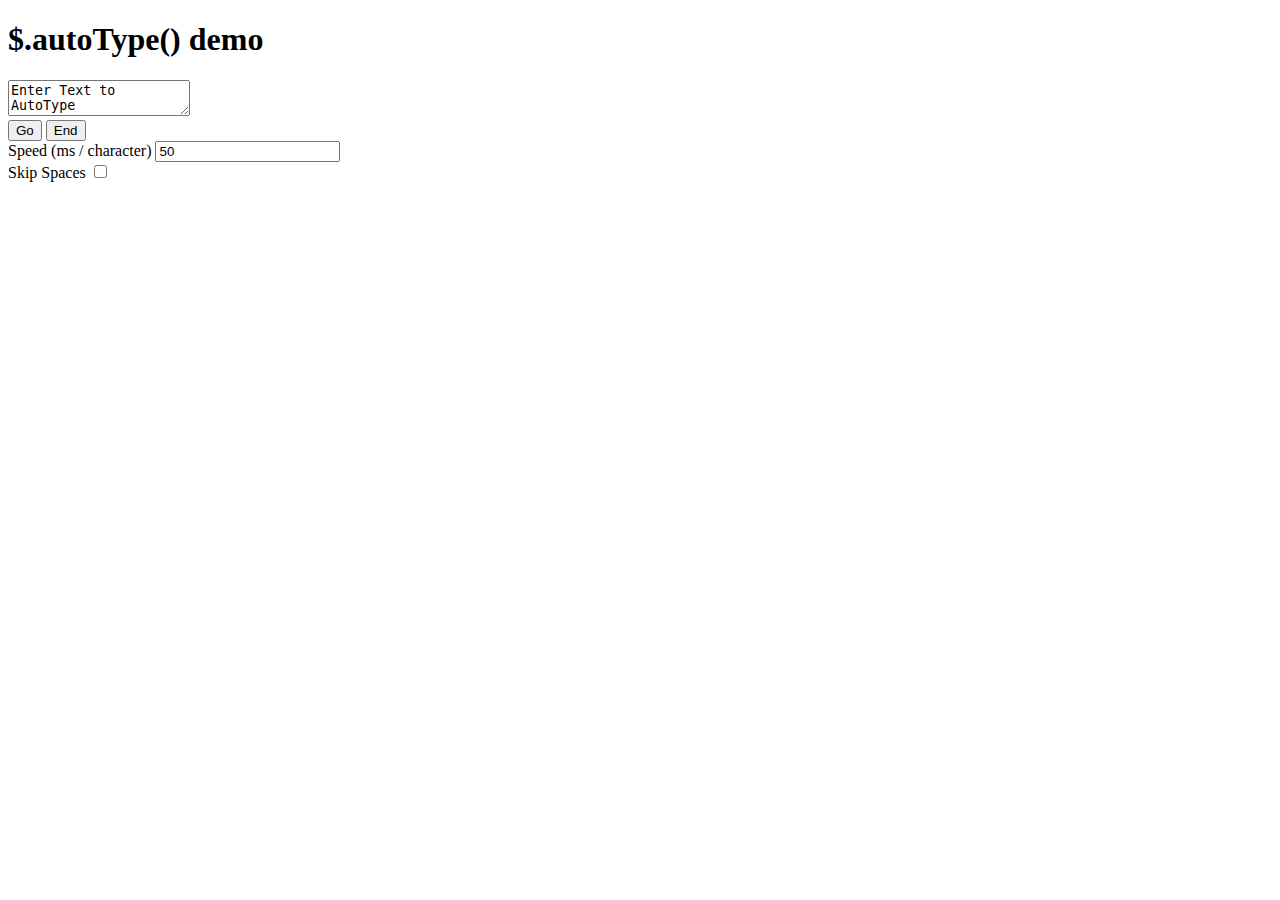
==== demo/index.html @ 364dab39 "Added files via upload" ====
<!DOCTYPE html>
<html lang="">
<head>
    <meta charset="utf-8">
    <meta http-equiv="X-UA-Compatible" content="IE=edge">
    <meta name="description" content="">
    <meta name="viewport" content="width=device-width, initial-scale=1">
    <title>AutoTyper</title>
    <meta name="msapplication-tap-highlight" content="no">
    <link rel="manifest" href="manifest.json">
    <!-- Add to homescreen for Chrome on Android -->
    <meta name="mobile-web-app-capable" content="yes">
    <meta name="application-name" content="Web Starter Kit">
    <link rel="icon" sizes="192x192" href="images/touch/chrome-touch-icon-192x192.png">
    <!-- Add to homescreen for Safari on iOS -->
    <meta name="apple-mobile-web-app-capable" content="yes">
    <meta name="apple-mobile-web-app-status-bar-style" content="black">
    <meta name="apple-mobile-web-app-title" content="Web Starter Kit">
    <link rel="apple-touch-icon" href="images/touch/apple-touch-icon.png">
    <!-- Tile icon for Win8 (144x144 + tile color) -->
    <meta name="msapplication-TileImage" content="images/touch/ms-touch-icon-144x144-precomposed.png">
    <meta name="msapplication-TileColor" content="#2F3BA2">
    <!-- Color the status bar on mobile devices -->
    <meta name="theme-color" content="#2F3BA2">
    <link rel="stylesheet" type="text/css" href="https://fonts.googleapis.com/css?family=Rajdhani:300,400,600">
    <link rel="stylesheet" type="text/css" href="style/style.css" href="">
    <script src="../bower_components/jquery/dist/jquery.min.js"></script>
    <script src="script/autotyper.js"></script>
    <script src="script/main.js"></script>
</head>
<body>
    <div id="content">
        <h1 id="title">$.autoType() demo</h1>
        <section id="input">
            <div class="input-section" id="inp-left">
                <textarea id="text-input">Enter Text to AutoType</textarea>
                <div id="buttons">
                    <button id="btn" type="submit">Go</button>
                    <button id="end" type="submit">End</button>
                </div>        
            </div>
            <div class="input-section" id="inp-right">
                <div id="opts">
                    <label for="speed-inp">Speed (ms / character)</label>
                    <input id="speed-inp" type="text" value="50">
                    <br>
                    <label for="spaces-inp">Skip Spaces</label>
                    <input id="spaces-inp" type="checkbox"></input>
                </div>
            </div>
        </section>
        <section id="output">
            <pre id="result"></pre>
        </section>
    </div>
    <!-- Built with love using Web Starter Kit -->
  </body>
</html>
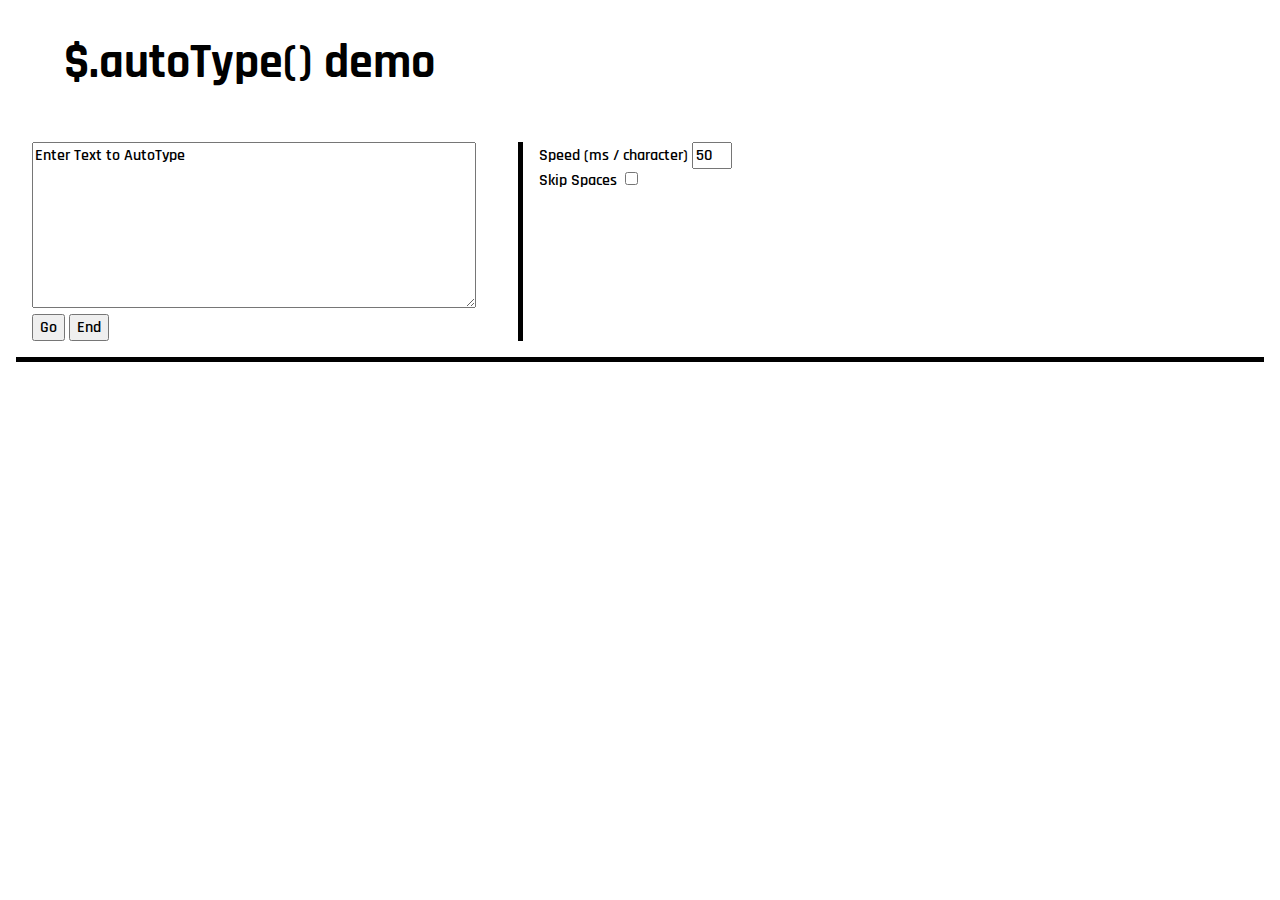
==== commit 8aed4c81: "Update index.html" ====
--- a/demo/index.html
+++ b/demo/index.html
@@ -5,28 +5,12 @@
     <meta http-equiv="X-UA-Compatible" content="IE=edge">
     <meta name="description" content="">
     <meta name="viewport" content="width=device-width, initial-scale=1">
-    <title>AutoTyper</title>
-    <meta name="msapplication-tap-highlight" content="no">
-    <link rel="manifest" href="manifest.json">
-    <!-- Add to homescreen for Chrome on Android -->
-    <meta name="mobile-web-app-capable" content="yes">
-    <meta name="application-name" content="Web Starter Kit">
-    <link rel="icon" sizes="192x192" href="images/touch/chrome-touch-icon-192x192.png">
-    <!-- Add to homescreen for Safari on iOS -->
-    <meta name="apple-mobile-web-app-capable" content="yes">
-    <meta name="apple-mobile-web-app-status-bar-style" content="black">
-    <meta name="apple-mobile-web-app-title" content="Web Starter Kit">
-    <link rel="apple-touch-icon" href="images/touch/apple-touch-icon.png">
-    <!-- Tile icon for Win8 (144x144 + tile color) -->
-    <meta name="msapplication-TileImage" content="images/touch/ms-touch-icon-144x144-precomposed.png">
-    <meta name="msapplication-TileColor" content="#2F3BA2">
-    <!-- Color the status bar on mobile devices -->
-    <meta name="theme-color" content="#2F3BA2">
+    <title>AutoTyper Demo</title>
     <link rel="stylesheet" type="text/css" href="https://fonts.googleapis.com/css?family=Rajdhani:300,400,600">
-    <link rel="stylesheet" type="text/css" href="style/style.css" href="">
-    <script src="../bower_components/jquery/dist/jquery.min.js"></script>
-    <script src="script/autotyper.js"></script>
-    <script src="script/main.js"></script>
+    <link rel="stylesheet" type="text/css" href="style.css" href="">
+    <script src="https://code.jquery.com/jquery-1.12.0.min.js"></script>
+    <script src="autotyper.js"></script>
+    <script src="main.js"></script>
 </head>
 <body>
     <div id="content">
@@ -53,6 +37,5 @@
             <pre id="result"></pre>
         </section>
     </div>
-    <!-- Built with love using Web Starter Kit -->
   </body>
-</html>+</html>
--- a/demo/style.css
+++ b/demo/style.css
@@ -0,0 +1,2 @@
+html,body{margin:0;padding:0;font-family:'Rajdhani', sans-serif;font-size:16px;font-weight:600}input,button,select,option,textarea{font-family:'Rajdhani', sans-serif;font-size:1em;font-weight:600}#content{padding:0 1em;height:100%;box-sizing:border-box}#title{margin-left:1em;font-size:3em}#input{padding:1em;display:flex}.input-section{display:inline-block;flex:0 1 40%;vertical-align:top}#inp-right{padding-left:1em;border-left:5px solid #000;flex:1 1 auto}#text-input{height:10em;width:90%;min-height:5em;max-height:25em;max-width:90%;min-width:90%}#speed-inp{width:2em}#output{border-top:5px solid #000}#result{display:none;padding:1em;white-space:pre-wrap;border:2px solid #000;background-color:#eee}
+/*# sourceMappingURL=style.css.map */
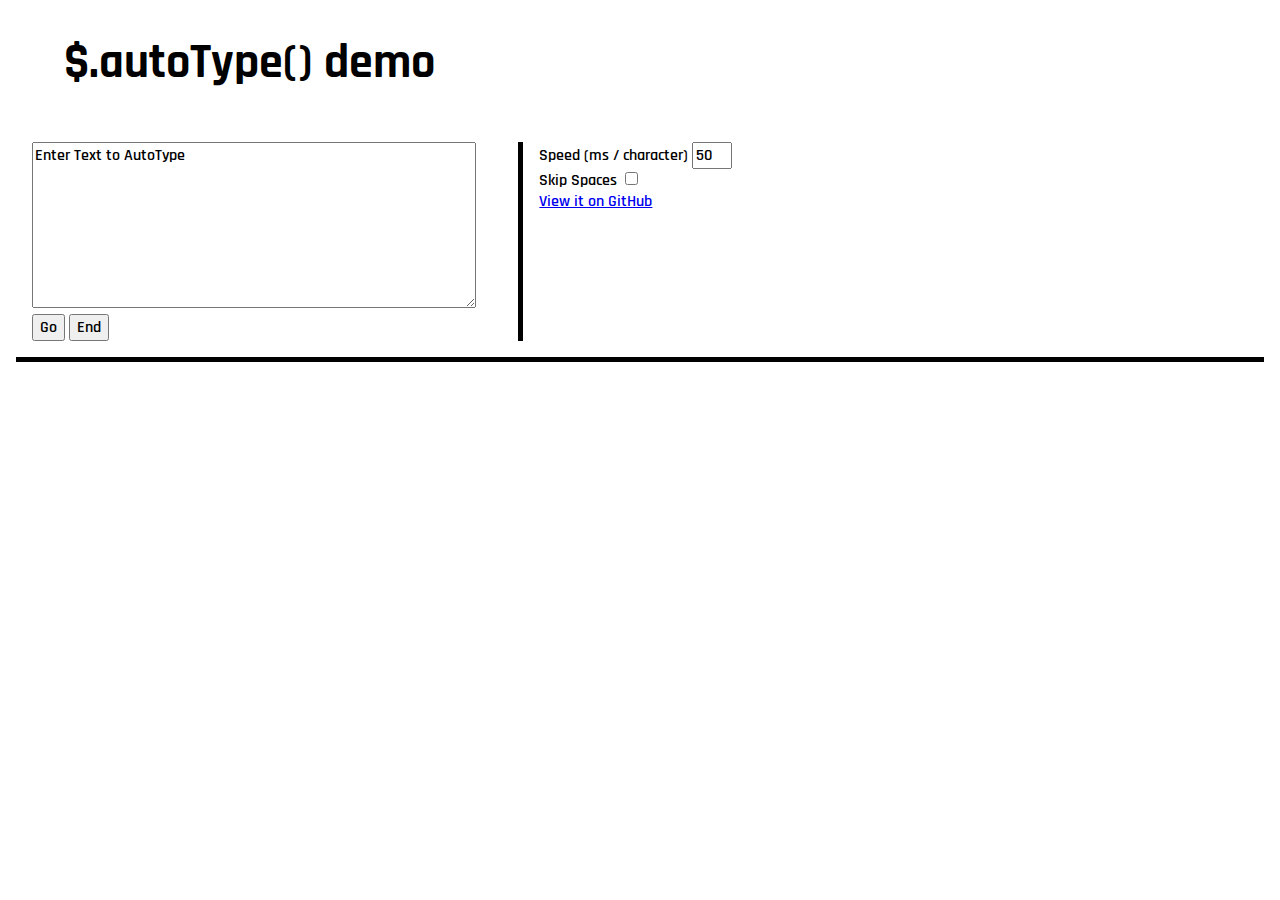
==== commit 6dc91735: "Update index.html" ====
--- a/demo/index.html
+++ b/demo/index.html
@@ -31,6 +31,7 @@
                     <label for="spaces-inp">Skip Spaces</label>
                     <input id="spaces-inp" type="checkbox"></input>
                 </div>
+                <a id="gh-link" href="https://www.github.com/BenMansley/AutoTyper">View it on GitHub</a>
             </div>
         </section>
         <section id="output">
--- a/demo/style.css
+++ b/demo/style.css
@@ -1,2 +1,2 @@
-html,body{margin:0;padding:0;font-family:'Rajdhani', sans-serif;font-size:16px;font-weight:600}input,button,select,option,textarea{font-family:'Rajdhani', sans-serif;font-size:1em;font-weight:600}#content{padding:0 1em;height:100%;box-sizing:border-box}#title{margin-left:1em;font-size:3em}#input{padding:1em;display:flex}.input-section{display:inline-block;flex:0 1 40%;vertical-align:top}#inp-right{padding-left:1em;border-left:5px solid #000;flex:1 1 auto}#text-input{height:10em;width:90%;min-height:5em;max-height:25em;max-width:90%;min-width:90%}#speed-inp{width:2em}#output{border-top:5px solid #000}#result{display:none;padding:1em;white-space:pre-wrap;border:2px solid #000;background-color:#eee}
+html,body{margin:0;padding:0;font-family:'Rajdhani', sans-serif;font-size:16px;font-weight:600}input,button,select,option,textarea{font-family:'Rajdhani', sans-serif;font-size:1em;font-weight:600}#content{padding:0 1em;height:100%;box-sizing:border-box}#title{margin-left:1em;font-size:3em}#input{padding:1em;display:flex}.input-section{display:inline-block;flex:0 1 40%;vertical-align:top}#inp-right{padding-left:1em;border-left:5px solid #000;flex:1 1 auto}#text-input{height:10em;width:90%;min-height:5em;max-height:25em;max-width:90%;min-width:90%}#speed-inp{width:2em}@media screen and (max-device-width: 1000px){#input{display:block}.input-section{display:block}#inp-right{margin-top:1em;border-left-width:0px;padding:0px}}#output{border-top:5px solid #000}#result{display:none;padding:1em;white-space:pre-wrap;border:2px solid #000;background-color:#eee}
 /*# sourceMappingURL=style.css.map */
